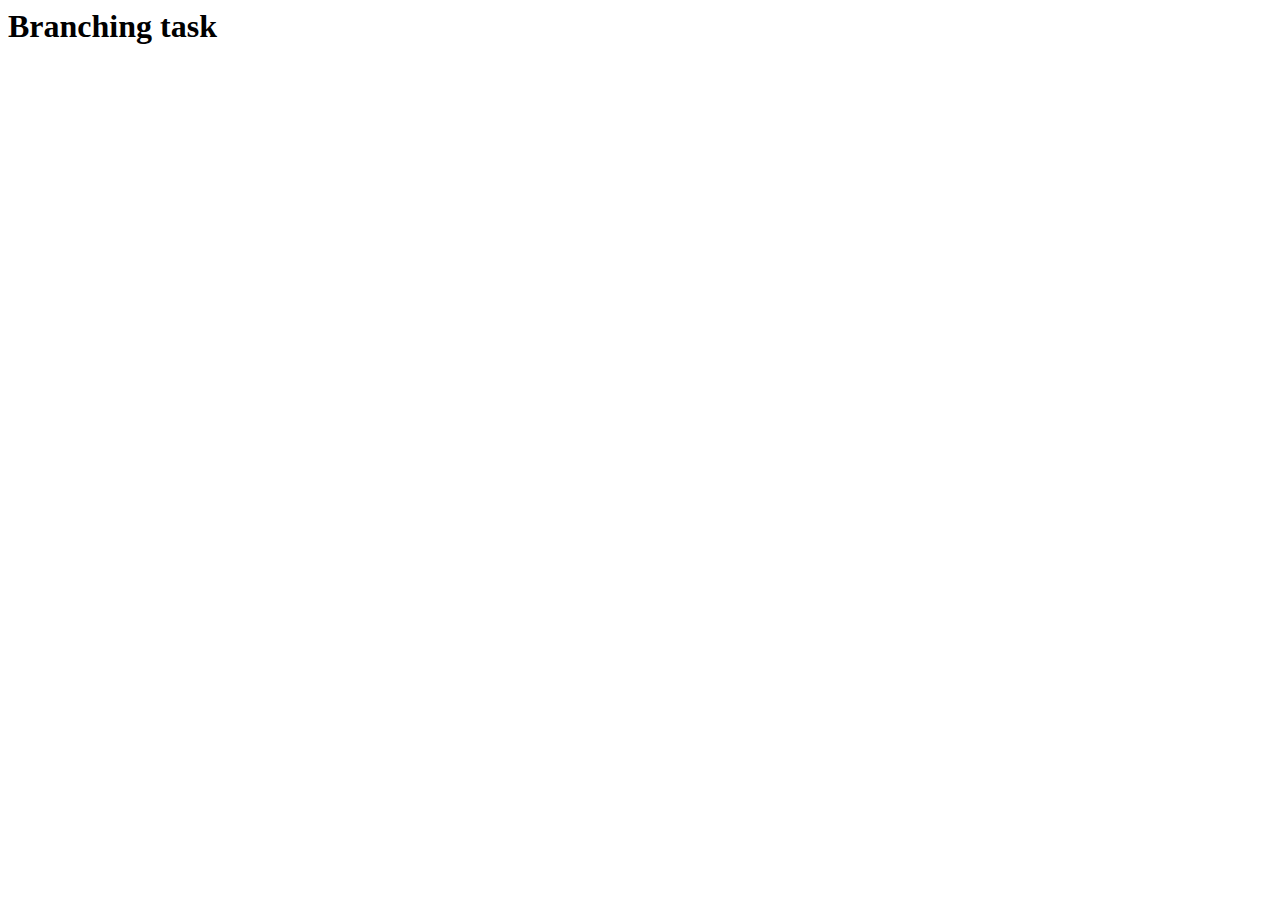
==== developer.html @ 18ebed23 "developer.html and hacker file push" ====
<html lang="en">
<head>
    <meta charset="UTF-8">
    <meta name="viewport" content="width=device-width, initial-scale=1.0">
    <title>maaz file</title>
</head>
<body>
    <h1>Branching task</h1>
</body>
</html>
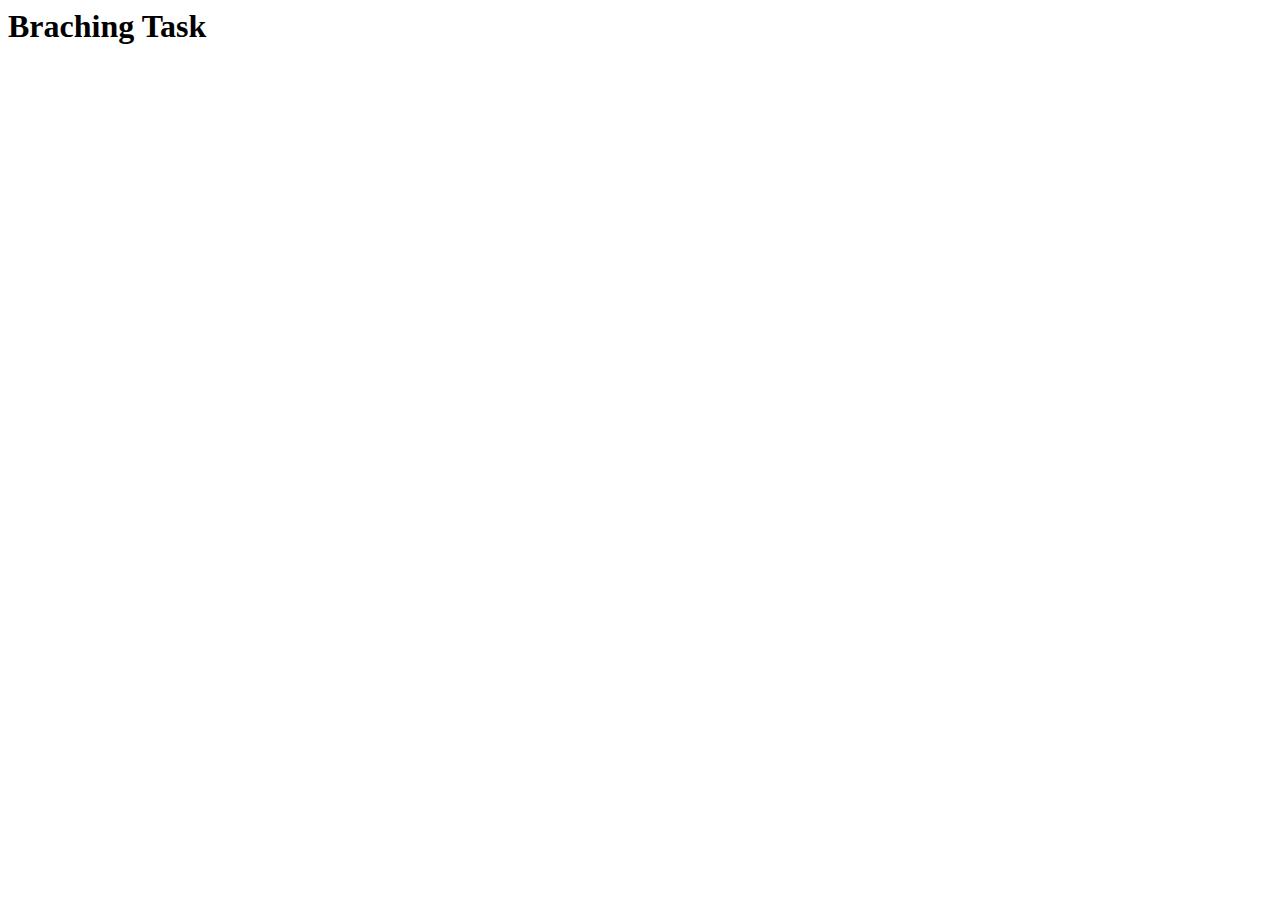
==== commit 7b115a98: "developer.html and hacker files" ====
--- a/developer.html
+++ b/developer.html
@@ -2,9 +2,9 @@
 <head>
     <meta charset="UTF-8">
     <meta name="viewport" content="width=device-width, initial-scale=1.0">
-    <title>maaz file</title>
+    <title>Maaz file</title>
 </head>
 <body>
-    <h1>Branching task</h1>
+    <h1>Braching Task</h1>
 </body>
 </html>